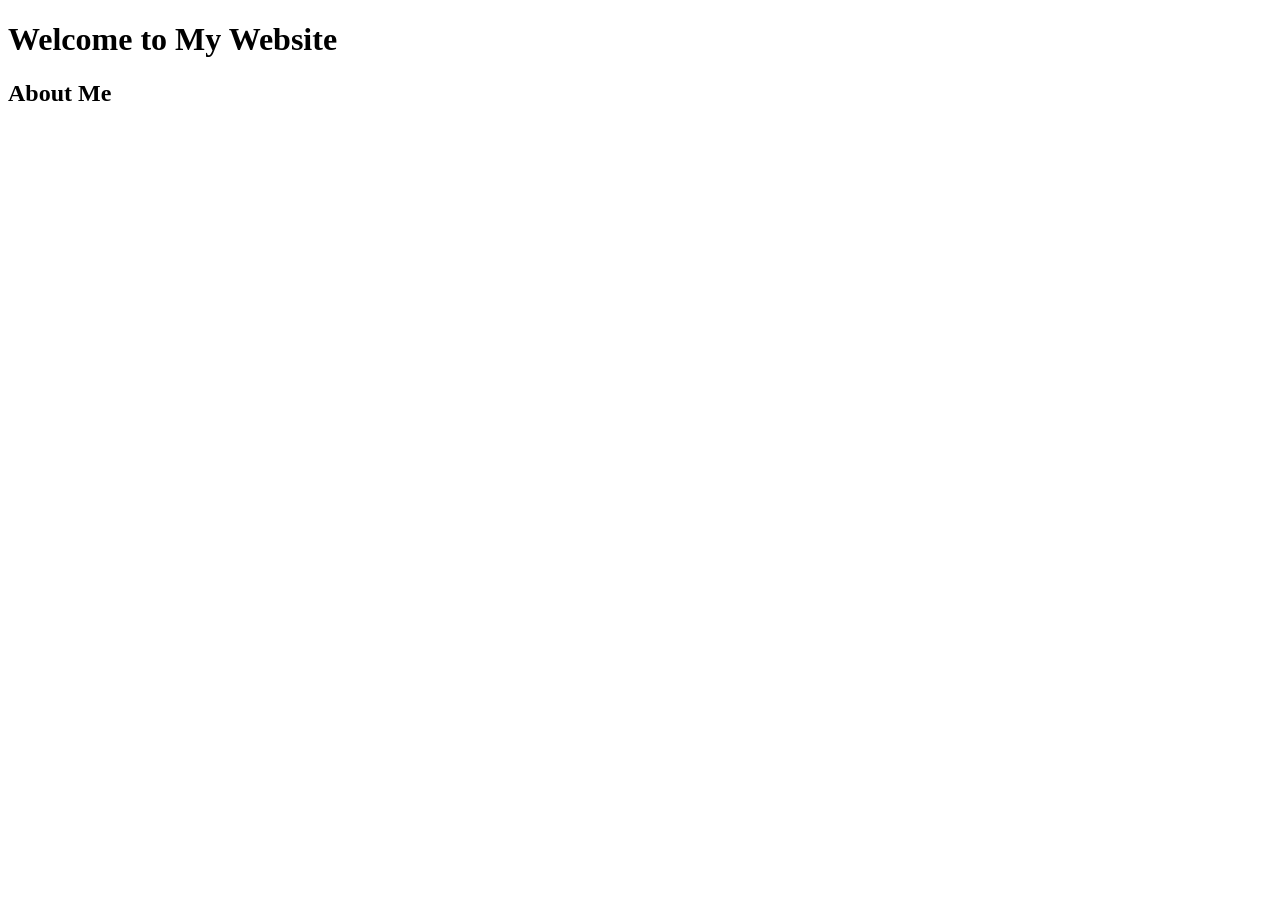
==== pageone.html @ 27b0a936 "created pageone" ====
<!DOCTYPE html>
<html lang="en">
<head>
    <meta charset="UTF-8">
    <meta name="viewport" content="width=device-width, initial-scale=1.0">
    <title>Document</title>
</head>
<body>
    <h1>Welcome to My Website</h1>
    <h2>About Me</h2>
</body>
</html>
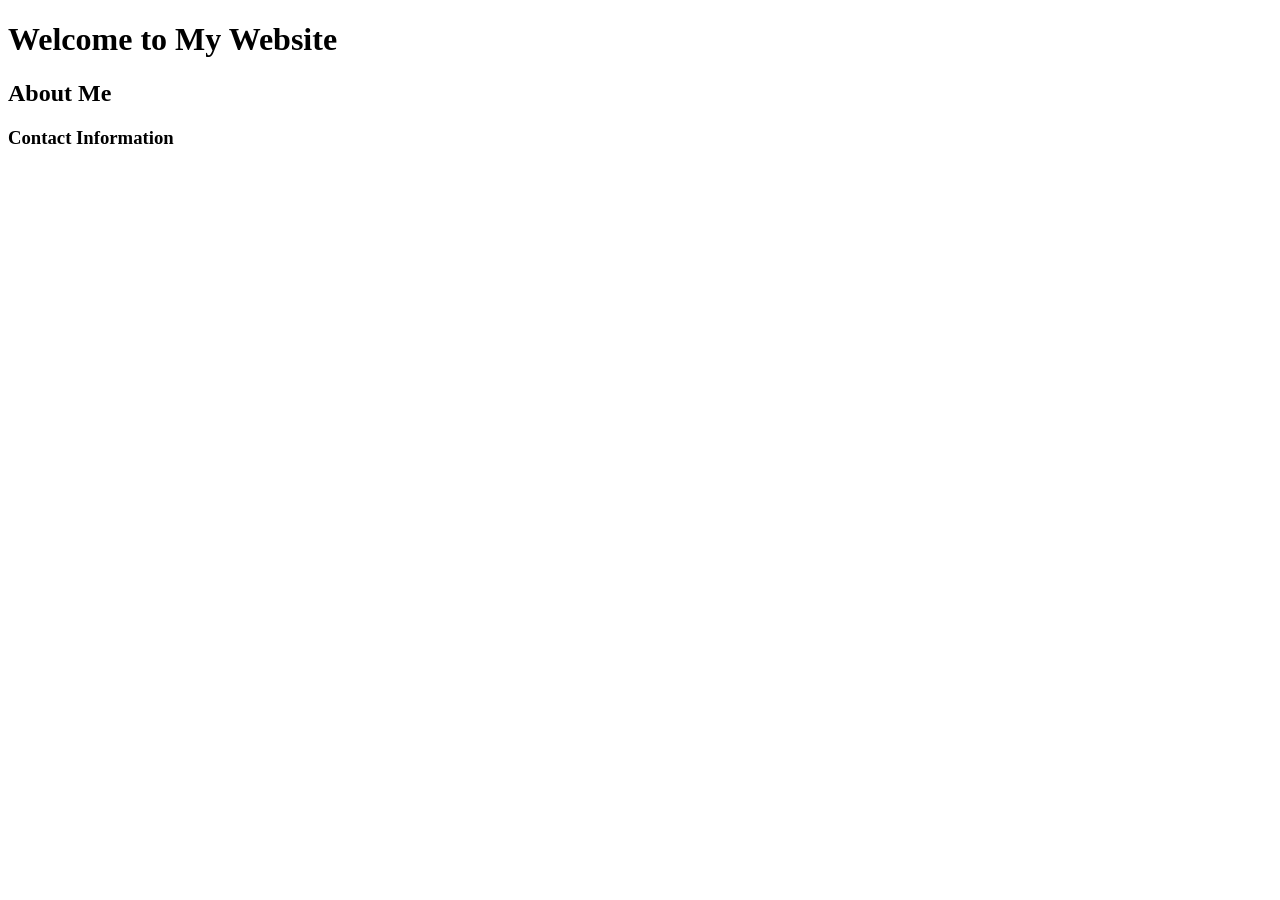
==== commit 9c69aae9: "added h3" ====
--- a/pageone.html
+++ b/pageone.html
@@ -8,5 +8,6 @@
 <body>
     <h1>Welcome to My Website</h1>
     <h2>About Me</h2>
+    <h3>Contact Information</h3>
 </body>
 </html>
